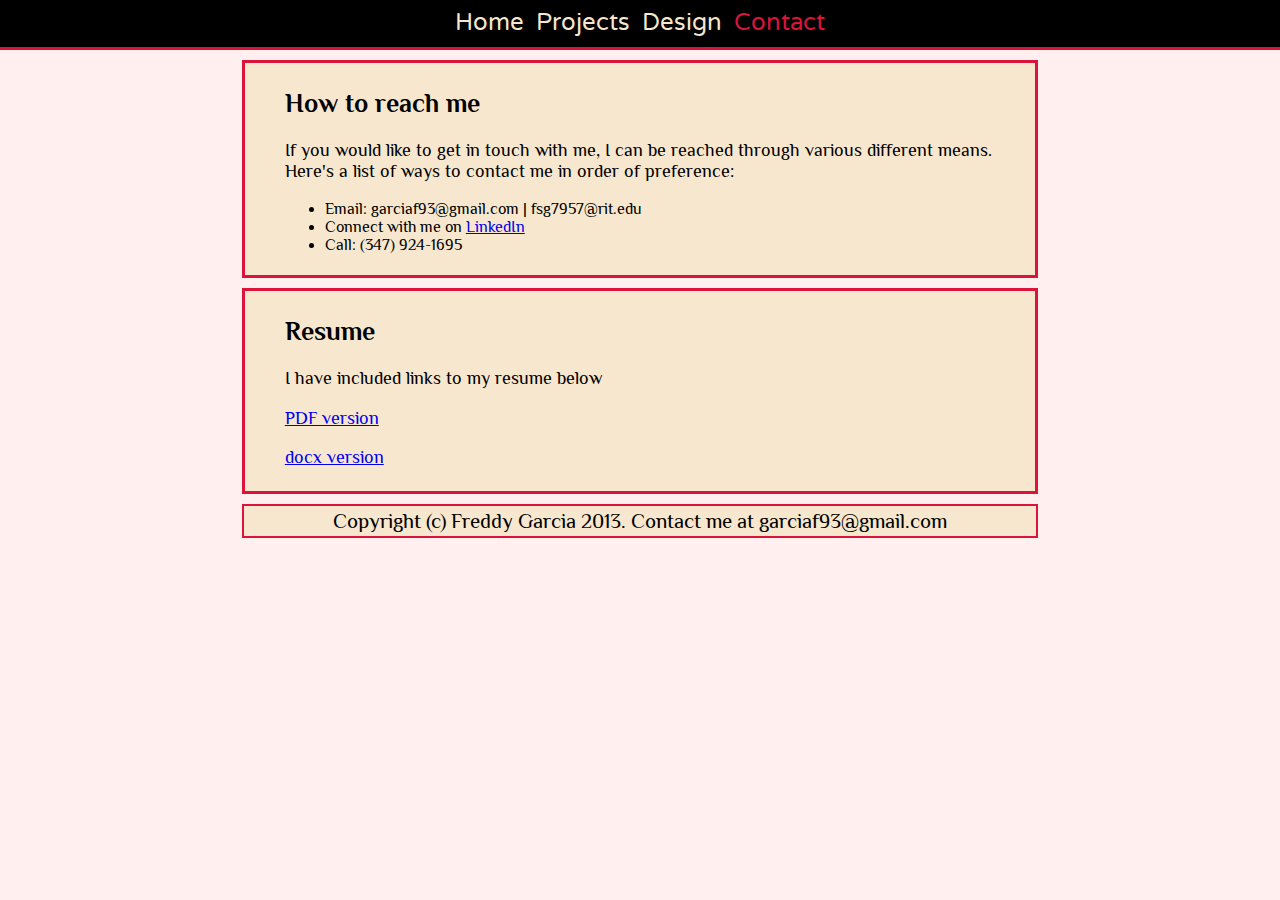
==== contact.html @ a487d417 "Initial website commit" ====
<!DOCTYPE html>
<html>
<head>
	<title>Contact</title>
	<!-- Externals -->
	<link rel="stylesheet" type="text/css" href="styles/main.css">
</head>
<body>

<nav id="fixedNav">
	<ul id="navList">
		<li><a href="index.html">Home</a></li>
		<li><a href="projects.html">Projects</a></li>
		<li><a href="design.html">Design</a></li>
		<li><a href="contact.html" class="current">Contact</a></li>
	</ul>
</nav>

<div id="main">
	<section>
		<h2>How to reach me</h2>
		<p>If you would like to get in touch with me, I can be reached through various different means. Here's a list of ways to contact me in order of preference:</p>
		<ul>
			<li>Email: garciaf93@gmail.com | fsg7957@rit.edu</li>
			<li>Connect with me on <a href="http://www.linkedin.com/in/garciaf93">LinkedIn</a></li>
			<li>Call: (347) 924-1695</li>
		</ul>
	</section>
	
	<section>
		<h2>Resume</h2>
		<p>I have included links to my resume below</p>
		<p><a href="files/FreddyGarcia_Resume.pdf">PDF version</a></p>
		<p><a href="files/FreddyGarcia_Resume.docx">docx version</a></p>
	</section>
	
	<footer>
		Copyright (c) Freddy Garcia 2013. Contact me at garciaf93@gmail.com
	</footer>
</div>
</body>
</html>
---- styles/main.css ----
@import url(http://fonts.googleapis.com/css?family=Philosopher:400,700,400italic);
@import url(http://fonts.googleapis.com/css?family=Varela+Round);


html, body, div, iframe, h1, h2, section, p, img, footer, ul, li, a, nav, #main, #staticNav, #fixedNav, .half, #mainFrame
{
	-webkit-text-size-adjust	: 100%;
	-webkit-box-sizing			: border-box;
	-moz-box-sizing				: border-box;
	box-sizing					: border-box;
}

html, body
{
	height			: 100%;
	margin			: 0px;
	padding			: 0px;
}

body
{
	background-color: #FFEFEF;
	font-family		: 'Philosopher', serif;
	padding			: 0px;
	margin			: 0px;
}

nav
{
	display				: block;
	width				: 100%;
	top					: 0px;
	height				: 50px;
	text-align			: center;
	border-bottom-style	: solid;
	border-bottom-width : 3px;
	background-color	: #000;
}

nav ul
{
	height			: 100%;
	padding			: 0px;
	margin			: 0px;
	list-style		: none;
	vertical-align	: middle;
	display			: inline-block;
}

nav ul li
{
	display			: inline-block;
	padding-top		: 8px;
	height			: 100%;
}

nav ul li a
{
	display			: inline-block;
	margin-right	: 3px;
	margin-left		: 3px;
	height			: 100%;
	vertical-align	: middle;
	text-align		: center;
	color			: #F7E7CE;
	text-decoration	: none;
}

nav ul li .current
{
	color	: #DC143C;
}

#fixedNav
{
	font-size			: 150%;
	font-family			: 'Varela Round', sans-serif;
	border-bottom-color	: #DC143C;
	position			: fixed;
	z-index				: 10;
}

#divider
{
	clear			: both;
}

section
{
	padding-left	: 5%;
	padding-right	: 5%;
	padding-bottom	: 5px;
	padding-top		: 5px;
	border-style	: solid;
	border-width	: 3px;
	border-color	: #DC143C;
	margin-bottom	: 10px;
	margin-top		: 10px;
	background-color: #F7E7CE;
}

h1
{
	font-size		: 200%;
	background-color: #22AAAA;
	padding-top		: 5px;
	padding-bottom	: 5px;
	padding-left	: 5px;
	border			: 2px solid;
}

h2
{
	font-size		: 160%;
}

section p
{
	font-size		: 115%;
}

section iframe
{
	margin-left		: auto;
	margin-right	: auto;
}

#main
{
	margin-left		: 15%;
	margin-right	: 15%;
	height			: 100%;
	padding			: 50px;
}

.half
{
	width			: 45%;
	height			: 100%;
	display			: inline-block;
	vertical-align	: top;
	margin-left		: 1em;
	margin-right	: 1em;
}

.half img
{
	width			: 75%;
	height			: 50%;
	position		: relative;
}

section img
{
	width			: 45%;
	margin-left		: auto;
	margin-right	: auto;
}

footer
{
	position		: relative;
	margin			: auto;
	bottom			: 0px;
	padding			: 3px;
	margin-bottom	: 5px;
	text-align		: center;
	background-color: #F7E7CE;
	border			: 2px solid;
	border-color	: #DC143C;
	font-size		: 130%;
}
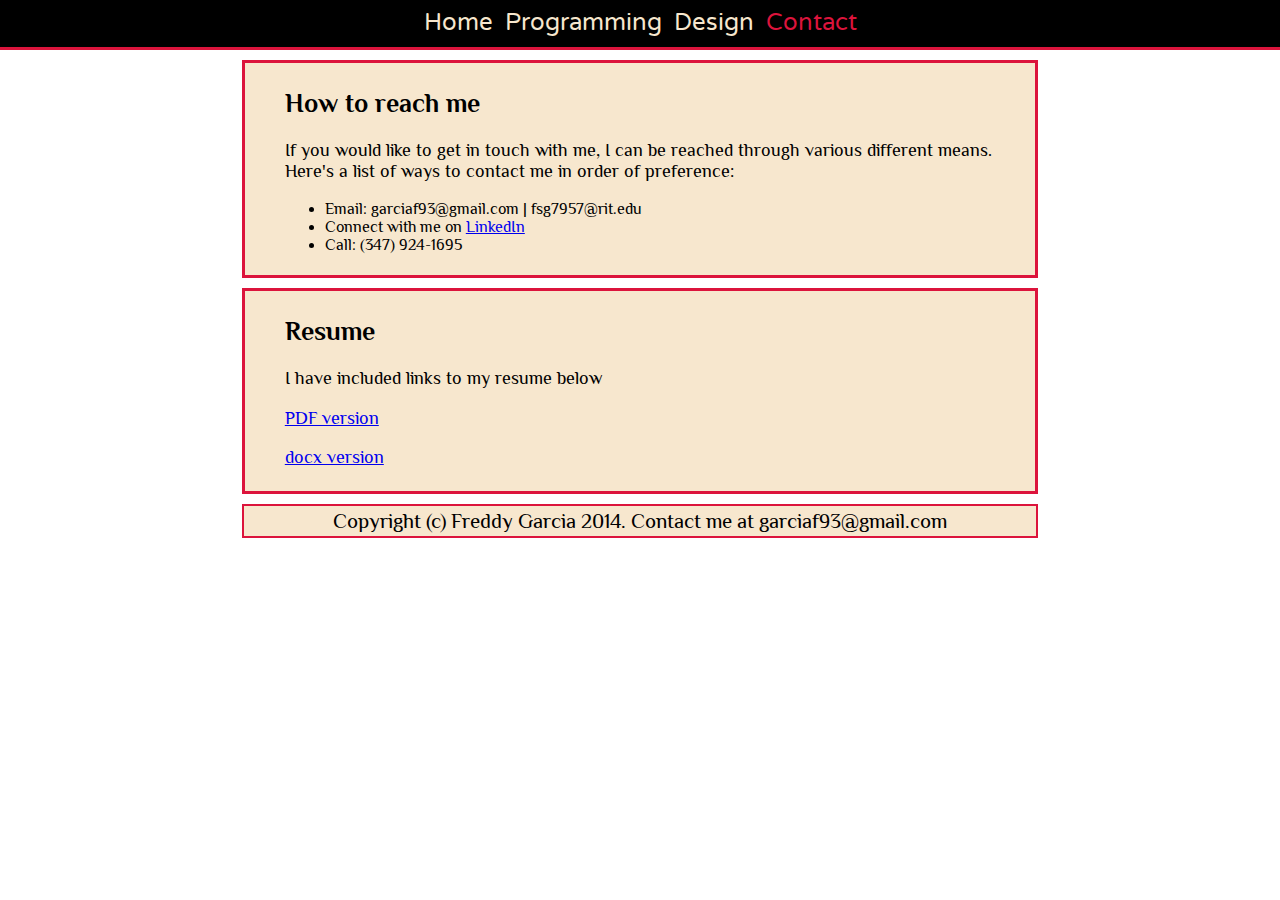
==== commit 792e29d3: "Added Food Friends project - Additional updates to information on the page" ====
--- a/contact.html
+++ b/contact.html
@@ -10,7 +10,7 @@
 <nav id="fixedNav">
 	<ul id="navList">
 		<li><a href="index.html">Home</a></li>
-		<li><a href="projects.html">Projects</a></li>
+		<li><a href="projects.html">Programming</a></li>
 		<li><a href="design.html">Design</a></li>
 		<li><a href="contact.html" class="current">Contact</a></li>
 	</ul>
@@ -35,7 +35,7 @@
 	</section>
 	
 	<footer>
-		Copyright (c) Freddy Garcia 2013. Contact me at garciaf93@gmail.com
+		Copyright (c) Freddy Garcia 2014. Contact me at garciaf93@gmail.com
 	</footer>
 </div>
 </body>
--- a/styles/main.css
+++ b/styles/main.css
@@ -19,7 +19,7 @@
 
 body
 {
-	background-color: #FFEFEF;
+	background-color: #FFF;
 	font-family		: 'Philosopher', serif;
 	padding			: 0px;
 	margin			: 0px;
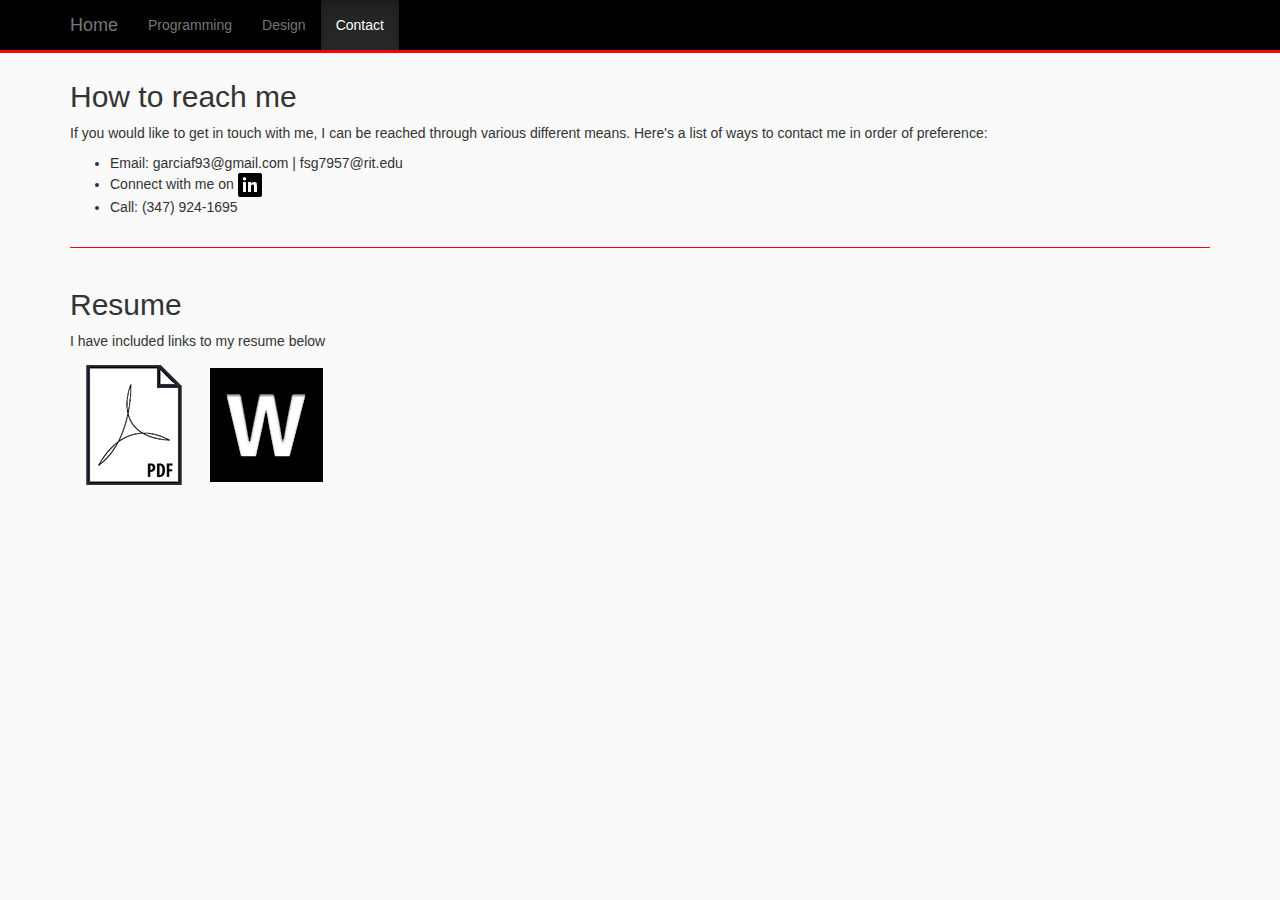
==== commit c0f9ce76: "Moved files around" ====
--- a/contact.html
+++ b/contact.html
@@ -1,42 +1,70 @@
 <!DOCTYPE html>
-<html>
+<html lang="en">
 <head>
+	<meta charset="utf-8">
+    <meta http-equiv="X-UA-Compatible" content="IE=edge">
+    <meta name="viewport" content="width=device-width, initial-scale=1">
+	
+	<link rel="stylesheet" type="text/css" href="css/bootstrap.min.css">
+	<link rel="stylesheet" type="text/css" href="css/bootstrap-theme.min.css">
+	<link rel="stylesheet" type="text/css" href="css/layout.css">
+	
 	<title>Contact</title>
-	<!-- Externals -->
-	<link rel="stylesheet" type="text/css" href="styles/main.css">
 </head>
+
 <body>
-
-<nav id="fixedNav">
-	<ul id="navList">
-		<li><a href="index.html">Home</a></li>
-		<li><a href="projects.html">Programming</a></li>
-		<li><a href="design.html">Design</a></li>
-		<li><a href="contact.html" class="current">Contact</a></li>
-	</ul>
-</nav>
-
-<div id="main">
-	<section>
+	<header class="navbar navbar-inverse navbar-fixed-top" role="navigation">
+	
+		<div class="container">
+			<div class="navbar-header">	
+				<button type="button" class="navbar-toggle" data-toggle="collapse" data-target=".navbar-collapse">
+				</button>
+				<a class="navbar-brand" href="index.html">Home</a>	
+			</div>
+			
+			<nav class="collapse navbar-collapse">
+				<ul class="nav navbar-nav">
+					<li >
+						<a href="programming.html">Programming</a>
+					</li>
+					<li>
+						<a href="design.html">Design</a>
+					</li>
+					<li class="active">
+						<a href="contact.html" >Contact</a>
+					</li>
+				</ul>
+			</nav>
+		</div>
+		
+	</header>
+	
+	<div class="divider"></div>
+	
+	<section id="contact" class="container">
 		<h2>How to reach me</h2>
 		<p>If you would like to get in touch with me, I can be reached through various different means. Here's a list of ways to contact me in order of preference:</p>
 		<ul>
 			<li>Email: garciaf93@gmail.com | fsg7957@rit.edu</li>
-			<li>Connect with me on <a href="http://www.linkedin.com/in/garciaf93">LinkedIn</a></li>
+			<li>Connect with me on <a href="http://www.linkedin.com/in/garciaf93"><img src="content/images/glyphicons_social/png/glyphicons_social_17_linked_in.png" alt=""></a></li>
 			<li>Call: (347) 924-1695</li>
 		</ul>
+		
 	</section>
 	
-	<section>
+	<div class="container"><hr></div>
+	
+	<section class="container">
 		<h2>Resume</h2>
 		<p>I have included links to my resume below</p>
-		<p><a href="files/FreddyGarcia_Resume.pdf">PDF version</a></p>
-		<p><a href="files/FreddyGarcia_Resume.docx">docx version</a></p>
+		<p class="inline"><a href="content/files/FreddyGarcia_Resume.pdf"><img src="content/images/icons/pdf_icon.png"></a></p>
+		<p class="inline"><a href="content/files/FreddyGarcia_Resume.docx"><img src="content/images/icons/word_icon.png"></a></p>
 	</section>
 	
 	<footer>
-		Copyright (c) Freddy Garcia 2014. Contact me at garciaf93@gmail.com
-	</footer>
-</div>
+
+	<!-- scripts -->
+	<script src="js/jquery-2.1.1.min.js"></script>
+	<script src="js/bootstrap.min.js"></script>
 </body>
 </html>--- a/css/layout.css
+++ b/css/layout.css
@@ -0,0 +1,148 @@
+.divider
+{
+	padding-bottom: 60px;
+}
+
+.bg-danger
+{
+	display: inline-block;
+}
+
+.carousel
+{
+	display: inline-block;
+}
+
+.carousel-container
+{
+	text-align: center;
+}
+
+.resizeContainer
+{
+	text-align:center;
+}
+
+.navbar-toggle
+{
+	border-color: #AAA !important;
+}
+
+.navbar-toggle:focus, .navbar-toggle:hover
+{
+	background-color: #AAA !important;
+}
+
+.carousel-caption
+{
+	background-color: black;
+	bottom: 0px;
+	left: 0px;
+	display: inline-block;
+	width: 100%;
+	height: 5%;
+	opacity: 50% !important;
+}
+
+.inline
+{
+	display: inline-block;
+}
+
+body
+{
+	background-color: #FAFAFA;
+}
+
+thead th
+{
+	border-color: black !important;
+}
+
+hr
+{
+	border-color: red;
+}
+
+header
+{
+	border-bottom-width: 3px !important;
+	border-bottom-color: red !important;
+	border-bottom-style: solid !important;
+}
+
+.navbar-inverse
+{
+	background-color: black !important;
+	background-image: none;
+}
+
+nav
+{
+	background-color: black !important;
+}
+
+.anchor-sansStyle
+{
+	text-decoration: none !important;
+	color: #000;
+}
+
+iframe
+{
+	float: left;
+	margin-right: 20px;
+	margin-bottom: 10px;
+}
+
+thead th
+{
+	font-size: 150%;
+}
+
+.anchor-sansStyle:hover
+{
+	cursor: pointer;
+}
+
+.col-md-4
+{
+	text-align: center;
+}
+
+@media only screen
+and (min-width: 768px)
+and (orientation: portrait)
+{
+	iframe
+	{
+		width: 640px;
+		height: 360px;
+	}
+}
+
+@media only screen
+and (min-width: 480px)
+and (max-width: 767px)
+and (orientation: portrait)
+{
+
+	iframe
+	{
+		position: relative;
+		width: 90%;
+		padding-bottom: 5%;
+	}
+}
+
+@media only screen
+and (min-width: 300px)
+and (max-width: 480px)
+and (orientation: portrait)
+{
+	iframe
+	{
+		width: 100%;
+		height: 250px;
+	}
+}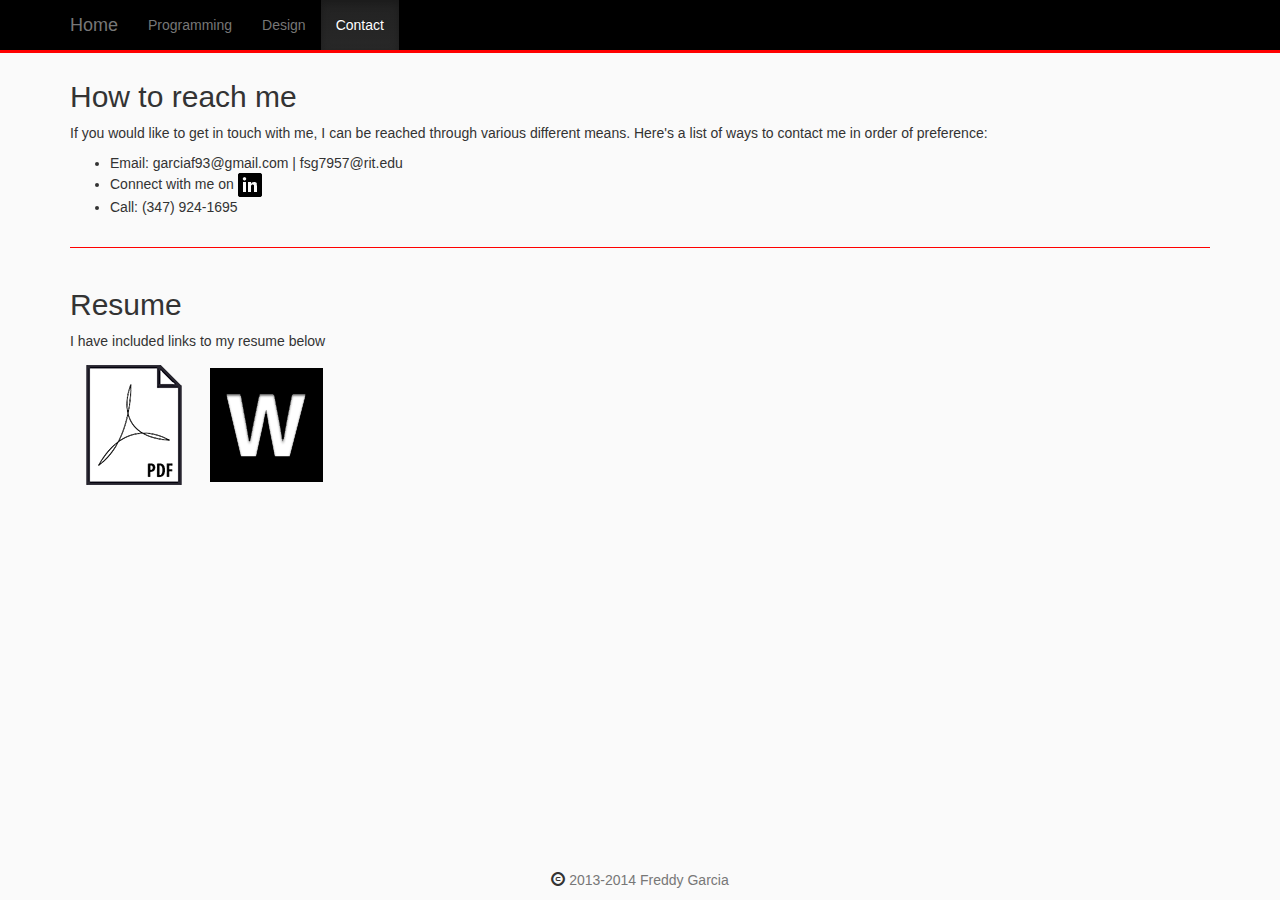
==== commit 510a6ef6: "Moto project / Footer - Added a sticky footer to all of the pages - Added the Moto project in the pr" ====
--- a/contact.html
+++ b/contact.html
@@ -13,55 +13,65 @@
 </head>
 
 <body>
-	<header class="navbar navbar-inverse navbar-fixed-top" role="navigation">
+	<div class="wrapper">
 	
-		<div class="container">
-			<div class="navbar-header">	
-				<button type="button" class="navbar-toggle" data-toggle="collapse" data-target=".navbar-collapse">
-				</button>
-				<a class="navbar-brand" href="index.html">Home</a>	
+		<header class="navbar navbar-inverse navbar-fixed-top" role="navigation">
+		
+			<div class="container">
+				<div class="navbar-header">	
+					<button type="button" class="navbar-toggle" data-toggle="collapse" data-target=".navbar-collapse">
+					</button>
+					<a class="navbar-brand" href="index.html">Home</a>	
+				</div>
+				
+				<nav class="collapse navbar-collapse">
+					<ul class="nav navbar-nav">
+						<li >
+							<a href="programming.html">Programming</a>
+						</li>
+						<li>
+							<a href="design.html">Design</a>
+						</li>
+						<li class="active">
+							<a href="contact.html" >Contact</a>
+						</li>
+					</ul>
+				</nav>
 			</div>
 			
-			<nav class="collapse navbar-collapse">
-				<ul class="nav navbar-nav">
-					<li >
-						<a href="programming.html">Programming</a>
-					</li>
-					<li>
-						<a href="design.html">Design</a>
-					</li>
-					<li class="active">
-						<a href="contact.html" >Contact</a>
-					</li>
-				</ul>
-			</nav>
-		</div>
+		</header>
 		
-	</header>
+		<div class="divider"></div>
+		
+		<section id="contact" class="container">
+			<h2>How to reach me</h2>
+			<p>If you would like to get in touch with me, I can be reached through various different means. Here's a list of ways to contact me in order of preference:</p>
+			<ul>
+				<li>Email: garciaf93@gmail.com | fsg7957@rit.edu</li>
+				<li>Connect with me on <a href="http://www.linkedin.com/in/garciaf93"><img src="content/images/glyphicons_social/png/glyphicons_social_17_linked_in.png" alt=""></a></li>
+				<li>Call: (347) 924-1695</li>
+			</ul>
+			
+		</section>
+		
+		<div class="container"><hr></div>
+		
+		<section class="container">
+			<h2>Resume</h2>
+			<p>I have included links to my resume below</p>
+			<p class="inline"><a href="content/files/FreddyGarcia_Resume.pdf"><img src="content/images/icons/pdf_icon.png"></a></p>
+			<p class="inline"><a href="content/files/FreddyGarcia_Resume.docx"><img src="content/images/icons/word_icon.png"></a></p>
+		</section>
+		
+		<div class="push"></div>
 	
-	<div class="divider"></div>
-	
-	<section id="contact" class="container">
-		<h2>How to reach me</h2>
-		<p>If you would like to get in touch with me, I can be reached through various different means. Here's a list of ways to contact me in order of preference:</p>
-		<ul>
-			<li>Email: garciaf93@gmail.com | fsg7957@rit.edu</li>
-			<li>Connect with me on <a href="http://www.linkedin.com/in/garciaf93"><img src="content/images/glyphicons_social/png/glyphicons_social_17_linked_in.png" alt=""></a></li>
-			<li>Call: (347) 924-1695</li>
-		</ul>
-		
-	</section>
-	
-	<div class="container"><hr></div>
-	
-	<section class="container">
-		<h2>Resume</h2>
-		<p>I have included links to my resume below</p>
-		<p class="inline"><a href="content/files/FreddyGarcia_Resume.pdf"><img src="content/images/icons/pdf_icon.png"></a></p>
-		<p class="inline"><a href="content/files/FreddyGarcia_Resume.docx"><img src="content/images/icons/word_icon.png"></a></p>
-	</section>
-	
-	<footer>
+	</div>
+
+	<footer class="footer">
+		<div class="container">
+			<span class="glyphicon glyphicon-copyright-mark inline"></span> <p class="text-muted inline">2013-2014 Freddy Garcia</p>
+		</div>	
+	</footer>
 
 	<!-- scripts -->
 	<script src="js/jquery-2.1.1.min.js"></script>
--- a/css/layout.css
+++ b/css/layout.css
@@ -1,3 +1,8 @@
+html, body 
+{
+	height: 100%;
+}
+
 .divider
 {
 	padding-bottom: 60px;
@@ -49,6 +54,31 @@
 	display: inline-block;
 }
 
+.wrapper
+{
+	min-height: 100%;
+	height: auto !important;
+	margin: 0 auto -30px;
+}
+
+.push
+{
+	height: 30px;
+}
+
+.footer
+{
+	width: 100%;
+	height: 30px;
+	display: block;
+}
+
+.footer .container
+{
+	max-width: 680px;
+	text-align: center;
+}
+
 body
 {
 	background-color: #FAFAFA;
@@ -56,7 +86,9 @@
 
 thead th
 {
-	border-color: black !important;
+	border-bottom-color: black !important;
+	border-bottom-style: solid !important;
+	border-bottom-width: thin !important;
 }
 
 hr
@@ -90,7 +122,6 @@
 
 iframe
 {
-	float: left;
 	margin-right: 20px;
 	margin-bottom: 10px;
 }
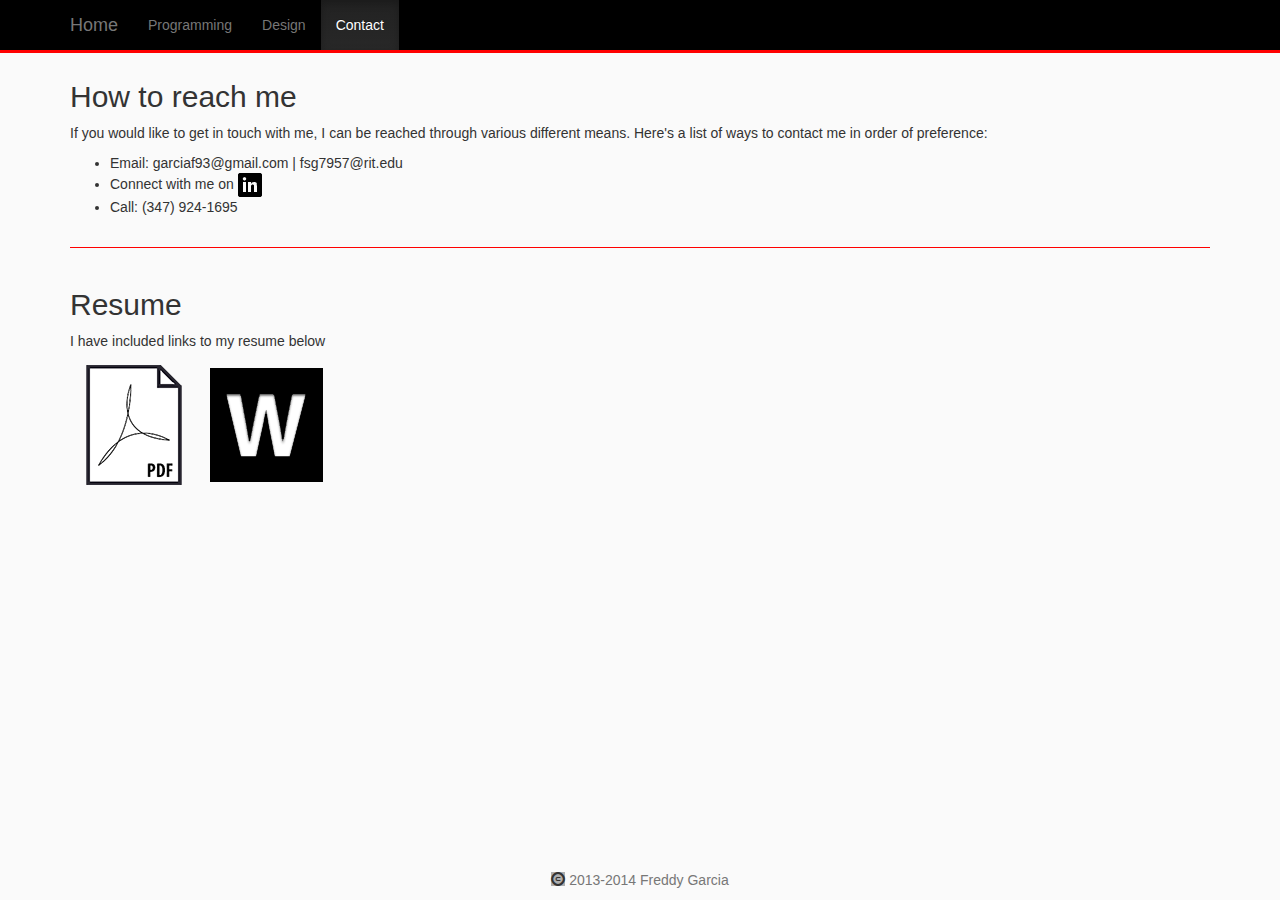
==== commit 89222225: "Updated contact page for resume - Now links to ODT instead of DOCX" ====
--- a/contact.html
+++ b/contact.html
@@ -60,7 +60,7 @@
 			<h2>Resume</h2>
 			<p>I have included links to my resume below</p>
 			<p class="inline"><a href="content/files/FreddyGarcia_Resume.pdf"><img src="content/images/icons/pdf_icon.png"></a></p>
-			<p class="inline"><a href="content/files/FreddyGarcia_Resume.docx"><img src="content/images/icons/word_icon.png"></a></p>
+			<p class="inline"><a href="content/files/FreddyGarcia_Resume.odt"><img src="content/images/icons/word_icon.png"></a></p>
 		</section>
 		
 		<div class="push"></div>
--- a/css/layout.css
+++ b/css/layout.css
@@ -16,6 +16,16 @@
 .carousel
 {
 	display: inline-block;
+}
+
+.carousel-control.left, .carousel-control.right
+{
+	background-image: none !important;
+}
+
+.glyphicon
+{
+	background-color: rgba(0, 0, 0, 0.3);
 }
 
 .carousel-container
